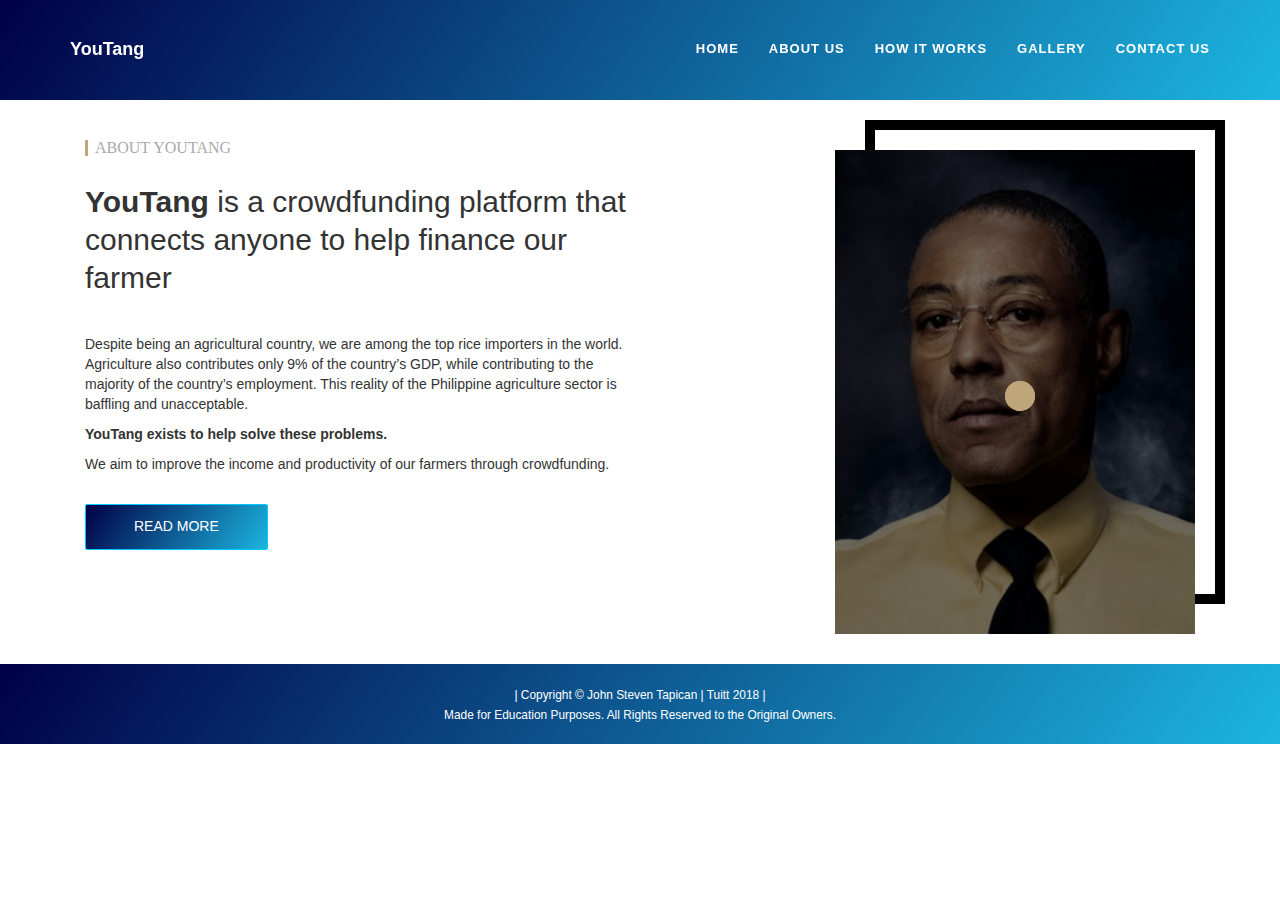
==== about.html @ 4c6a3dea "revision 1" ====
<!doctype html>
<html lang="en">
  <head>
    <!-- Viewport and Charset -->
    <meta charset="utf-8">
    <!-- To ensure proper rendering and touch zooming in Mobile Phones-->
    <meta name="viewport" content="width=device-width,initial-scale=1.0,maximum-scale=1.0, shrink-to-fit=no, maximum-scale=1.0">

    <!-- Ionicons -->
    <link rel="stylesheet" href="assets/fonts/ionicons.min.css">

    <!-- Bootstrap CSS -->
      <!-- Latest compiled and minified CSS -->
      <link rel="stylesheet" href="https://maxcdn.bootstrapcdn.com/bootstrap/3.3.7/css/bootstrap.min.css">

      <!-- jQuery library -->
      <script src="https://ajax.googleapis.com/ajax/libs/jquery/3.3.1/jquery.min.js"></script>

      <!-- Latest compiled JavaScript -->
      <script src="https://maxcdn.bootstrapcdn.com/bootstrap/3.3.7/js/bootstrap.min.js"></script>

    <!-- Font Awesome -->
    <link rel="stylesheet" href="https://use.fontawesome.com/releases/v5.3.1/css/all.css" integrity="sha384-mzrmE5qonljUremFsqc01SB46JvROS7bZs3IO2EmfFsd15uHvIt+Y8vEf7N7fWAU" crossorigin="anonymous">

    <!-- Counter Up jQuery -->
    <script src="assets/js/jquery.waypoints.min.js"></script>
    <script src="assets/js/jquery.counterup.min.js"></script>

    <!-- CSS -->
    <link rel="stylesheet" type="text/css" href="assets/css/style.css">

    <link rel="icon" href="assets/images/favicon.ico" type="image/gif" sizes="16x16">
    <title>YouTang - CAPSTONE 1</title>
  </head>
  <body>

    <!-- NAV BEGIN -->
    <nav class="navbar navbar-fixed-top">
      <div class="container">
        <div class="navbar-header">
          <button class="navbar-toggle" type="button" data-toggle="collapse" data-target="#navi">
            <span class="icon-bar"></span>
            <span class="icon-bar"></span>
            <span class="icon-bar"></span>
          </button>

          <a href="" class="navbar-brand">YouTang</a>
        </div>

        <div class="collapse navbar-collapse" id="navi">
          
          <ul class="nav navbar-nav navbar-right">
            <li><a href="index.html">Home</a></li>
            <li><a href="about.html">About Us</a></li>
            <li><a href="how.html">How it Works</a></li>
            <li><a href="gallery.html">Gallery</a></li>
            <li><a href="contact.html">Contact Us</a></li>            
            <!-- <li><a href="" class="location">Our Location</a></li> -->
          </ul>  
        </div>  

      </div>
    </nav>
    <!-- NAV END -->

   <section id="home" class="header-pages">
   </section>
    
    <!-- ABOUT BEGIN -->
    <section id="about" class="section-padding about-section">
      
      <div class="container">
        <div class="row">
          <div class="col-sm-6">
            <div class="section_title"><br>
              <div class="section_subtitle">About YouTang</div> <br>
              <h2 class="section_main_title"><strong>YouTang</strong> is a crowdfunding platform that connects anyone to help finance our farmer</h2>
            </div>

            <div class="about-item">
              <p>
                Despite being an agricultural country, we are among the top rice importers in the world. Agriculture also contributes only 9% of the country’s GDP, while contributing to the majority of the country’s employment. This reality of the Philippine agriculture sector is baffling and unacceptable.
              </p>
              <p>
                <strong>YouTang exists to help solve these problems.</strong>
              </p>
              <p>
                We aim to improve the income and productivity of our farmers through crowdfunding.
              </p>
              <div class="hgt-20"></div>
              <div class="home-button"><br>
                <a href="index.html" class="btn-color-background">Read More</a>
              </div>      
            </div>
          </div>

          <div class="col-sm-4 col-sm-offset-2">
            <div class="about-box">
              <div class="box-overlay"></div>
              <a href="https://www.youtube.com/watch?v=XONTfRfxdxY" class="videopopup">
                <img src="assets/images/about.jpg" alt="about-image">
                <!-- <br> -->
                <span class="sonar-wrapper">
                  <span class="sonar-emitter">
                    <i class="fa fa-play"></i>
                    <div class="sonar-wave"></div>
                  </span>
                </span>
              </a>
            </div>
          </div>
        </div>
      </div>
    </section>
    <!-- ABOUT END -->

    

    <!-- FOOTER -->
    <footer class="footer-section">
      <div class="footer-body">        
        <div class="footer-content">        
          <small>|  Copyright &copy; John Steven Tapican  |  Tuitt 2018  |</small><br>
          <small>Made for Education Purposes. All Rights Reserved to the Original Owners.</small>
        </div>
      </div>
    </footer>

    <!-- Sticky Header and Nav JS -->
    <script type="text/javascript">
      $(window).scroll(function(){
        var top = $(window).scrollTop();
          if(top>=60){
            $("nav").addClass('secondary');
          }
          else
            if($("nav").hasClass('secondary')){
              $("nav").removeClass('secondary');
            }
      });
    </script>

    <!-- Counterup -->
    <script>
        jQuery(document).ready(function($) {
            $('.counter').counterUp({
                delay: 15,
                time: 2000
            });
        });
    </script>

  </body>
</html>
---- assets/css/style.css ----
*{
	font-family: sans-serif;
	margin: 0;
	padding: 0;
}
*/
body{
	height: 2000px;
}

/*HEADER BEGIN*/

.header-pages{
	background-image: -webkit-linear-gradient(145deg,#1cb5e0 0%,#000046 100%);
	position: relative;
	padding-top: 50px;
	padding-bottom: 50px;
	overflow: hidden;
	z-index: 1;
	margin-bottom: 20px;
}

.header-home{
	background-image: -webkit-linear-gradient(145deg,#1cb5e0 0%,#000046 100%);
	position: relative;
	padding-top: 185px;
	padding-bottom: 180px;
	overflow: hidden;
	z-index: 1;
}

.col-header-text{
	color: white;
	margin-bottom: 20px;
}

.col-header-text h1{
	font-size: 50px;
	line-height: 70px;
	letter-spacing: 0.05px;
	/*font-weight: 300;*/
	color: white;
}

.col-header-text h1 span{
	font-weight: 600;
}

.col-header-text p{
	font-size: 18px;
	line-height: 30px;
	margin: 25px 0 20px;
	text-align: justify;
}

.col-header-img{
	position: relative;
	display: inline-block;
}

.col-header-img img{
	position: absolute;
}

.col-header-img img.img-header-lg{
	right: -60px;
	top: 0px;
	z-index: 20;
}

/*.col-header-img img.img-header-sm{
	right: 62px;
	top: 118px;
	z-index: 20;
}*/



.banner_btn{
	font-size: 14px;
	line-height: 58px;
	text-align: center;
	font-family: tahoma;
	font-weight: 700;
	width: 220px;
	height: 60px;
	display: inline-block;
	text-transform: uppercase;
	border-radius: 50px;
	border: 2px solid transparent;
	transition: all 0.5s linear;
	color: #272929;
	background: white;
	margin-right: 10px; 
}

.banner_btn:hover{
	text-decoration: none;
}

.social{
	margin-top: 10px;
}

.social a{
	color: white;
	font-size: 20px;
	margin-right: 10px;
	margin-left: 20px;
}

@keyframes ani-mouse{
	0%{
		opacity: 1;
		top: 29%;
	}

	15%{
		opacity: 1;
		top: 50%;
	}

	50%{
		opacity: 0;
		top: 50%;
	}

	100%{
		opacity: 0;
		top: 50%;
	}
}

.scroll-btn{
	display: block;
	position: absolute;
	left: 0;
	right: 0;
	text-align: center;
	margin-top: -30px;
}

.scroll-btn > *{
	display: inline-block;
	line-height: 18px;
	font-size: 13px;
	font-weight: normal;
	color: #7C8C8D;
	font-family: tahoma;
	letter-spacing: 2px;
}

.scroll-btn > *:hover,
.scroll-btn > *:focus,
.scroll-btn > *:active,
.scroll-btn > *:active{
	opacity: 0.8;
	filter: alpha(opacity=80)
}

.scroll-btn .mouse{
	position: relative;
	display: block;
	width: 35px;
	height: 55px;
	margin: 0 auto 20px;
	box-sizing: border-box;
	border: 3px solid white;
	border-radius: 23px;
}

.scroll-btn .mouse > *{
	position: absolute;
	display: block;
	top: 29%;
	left: 50%;
	width: 8px;
	height: 8px;
	margin: -4px 0 0 -4px;
	background: white;
	border-radius: 50%;
	animation: ani-mouse 2.5s linear infinite;

}

/*HEADER END*/

/*NAVBAR BEGIN*/
.navbar{
	padding: 24px 10px;
	border-bottom: none !important;
	transition: all 0.5s ease-in-out;
}

.navbar ul li a{
	color: white !important;
	text-transform: uppercase;
	font-weight: 600;
	letter-spacing: 1px;
	font-size: 13px;
	transition: all 0.5s ease-in-out;
	background: transparent !important;
}

.navbar ul li a:hover, .navbar ul li a:focus{
	color: deepskyblue !important;
	background: none !important;
}

.navbar-toggle{
	border: 1px solid white !important;
	color: white !important;
	transition: all 0.5s ease-in;
}

.icon-bar{
	color: white !important;
	background-color: white !important; 
}

.navbar-toggle:hover{
	background-color: deepskyblue !important;
}

.navbar-inverse .navbar-collapse{
	background-color: transparent !important;
}

.location{
	border: 1px solid white;
	border-radius: 50px;
}

.navbar-inverse{
	background-color: transparent !important;
}

.navbar-brand{
	color: white;
	font-weight: bold;
}

.navbar-brand:hover{
	color: white;
}

.secondary{
	background-image: -webkit-linear-gradient(145deg,#1cb5e0 0%,#000046 100%);
	transition: all 0.5s ease-in-out;
}

/*NAVBAR END*/

/*ABOUT BEGIN*/
#about{
	
	margin-left: 30px;
	margin-bottom: 60px;
}

.col-sm-6{
	margin-bottom: 20px;
}

.section_title .section_subtitle{
	margin-bottom: 7px;
	padding-left: 7px;
	font-size: 16px;
	line-height: 1;
	text-transform: uppercase;
	color: #AAAAAA;
	border-left: 3px solid #BFA67A;
	font-size: 700;
	font-family: tahoma; 
}

.section_main_title{
	margin-top: 0;
	margin-bottom: 37px;
	font-size: 30px;
	line-height: 1.27;
	font-weight: 300; 
}

.section_main_title strong{
	font-weight: 600;
}

.about-box{
	-webkit-box-shadow:0 0 0 10px #000000 inset;
	box-shadow:0 0 0 10px #000000 inset;
	margin-right: 0;
	margin-top: 0;
	position: relative;
	display: block;
	/*width: 300px;
	height: 300px;*/
}

.box-overlay{
	position:absolute;
	top: 0;
	left: 0;
	height: 100%;
	width: 100%;
	background-color: #000;
	opacity: 0.5;
	z-index: 3;
	transform: translateY(30px) translateX(-30px);
	-webkit-transform:translateY(30px) translateX(-30px);
}

.about-box .videopopup img{

	transform: translateY(30px) translateX(-30px);
	-webkit-transform: translateY(30px) translateX(-30px);
	width: 100%;
	z-index: 1;
}

.about-box .videopopup{
	position: relative;
}

.sonar-wrapper{
	position: absolute;
	z-index: 9;
	top: 50%;
	left: 50%;
	margin-left: -40px;
	margin-top: 20px;
}

/*.sonar-emitter{
	position: relative;
	margin: 0px auto;
	width: 30px;
	height: 30px;
	border-radius: 50%;
	background-color: #BFA67A;
	text-align: center;
}

.sonar-emitter i{
	z-index: 10;
	font-size: 20px;
	color: white;
	margin-left: 4px;
	line-height: 32px;
}

.sonar-wave{
	position: absolute;
	top: 0;
	left: 0;
	width: 100%;
	border-radius: 9999px;
	background-color: #BFA67A;
	opacity: 0;
	z-index: -1;
	pointer-events: none;
}

.sonar-wave{
	animation: sonarWave 2s linear infinite;
}*/

/*Fixed Animation*/
.sonar-emitter {
    position: absolute;
    margin: 0 auto;
    width: 30px;
    height: 30px;
    border-radius: 50%;
    background-color: #bfa67a;
    text-align: center;
}
 
.sonar-emitter i {
    z-index: 10;
    font-size: 20px;
    color: #fff;
    margin-left: 2px;
    line-height: 32px;
 
}
 
.sonar-wave {
    position: absolute;
    top: 0;
    left: 0;
    height: 30px;
    width: 30px;
    border-radius: 50%;
    background-color: #bfa67a;
    opacity: 1;
    z-index: 1;
    pointer-events: none;
    animation: sonarWave 2s linear infinite;
}

@keyframes sonarWave{
	from{
		opacity: 0.4;
	}
	to{
		transform: scale(3);
		opacity: 0;
	}
}

.btn-color-background{
	-moz-user-select: none;
	background-image: -webkit-linear-gradient(145deg,#1cb5e0 0%,#000046 100%);
	border: 1px solid #00C9FF;
	border-radius: 2px;
	color: #FFFFFF;
	cursor: pointer;
	display: inline-block;
	font-size: 14px;
	line-height: 1.42857;
	margin-bottom: 0;
	padding: 12px 48px;
	text-align: center;
	text-transform: uppercase;
	transition: all 0.5s ease 0s;
	vertical-align: middle;
}

.btn-color-background:hover{
	text-decoration: none;
	color: #272627;
	background: transparent;
}

/*ABOUT END*/

/*SERVICES BEGIN*/
.services-item{
	padding: 0 8px;
}

.services-item span{
	float: left;
	font-size: 45px;
	color: #000046;
	line-height: 45px;
}

.services-single-item{
	margin-left: 65px;
}

.services-heading{
	margin-bottom: 8px;
	padding-bottom: 10px;
	position: relative;
	text-transform: uppercase;
	font-size: 12px;
	font-weight: 600;
}

h5.services-heading:after{
	content: "";
	width: 30px;
	height: 2px;
	background: #BFA67A;
	position: absolute;
	left: 0;
	bottom: 0;
	color: #272727;
}

.gaps{
	margin-top: 50px;
}

/*SERVICES END*/

/*COUNTDOWN BEGIN*/

.stat{
	background: #212121;
	padding-top: 0px;
	padding-bottom: 20px;
	color: white;
	margin-top: 0px;
}

.stat i{
	font-size: 45px;
}

stat-items h2{
	font-weight: bolder;
	font-size: 32px;
	color: darkorange;
}

.stat p{
	font-weight: bold;
	letter-spacing: 1px;
}

/*COUNTDOWN END*/

/*GALLERY BEGIN*/

.farmgallery{
	width: 100%;
	height: 215px;
}

#skills{
	margin-top: 20px;
}

.skillbar{
	position: relative;
	display: block;
	margin: 0 auto 20px;
	width: 100%;
	height: 40px;
	transition: 0.4s linear;
	transition-property: width,background-color;
}

.skillbar-title{
	font-size: 12px;
	color: #555;
	margin-bottom: 5px;
	text-transform: uppercase;
}

.skillbar-bar{
	height: 2px;
	width: 80%;
	background: #000;
	border-radius: 3px;
	float: left;
}

.skill_area p{
	text-align: justify;
	width: 90%;
}

.team-item{
	position: relative;
	margin-top: 20px;
}

.team-item .info{
	padding-top: 0;
	text-align: center;
	color: white;
	position: absolute;
	top: 0;
	right: 0;
	bottom: 0;
	left: 0;
	background: rgba(0,0,0,0.5);
	opacity: 0;
	transition: all .8s;
}

.team-item .info h5{
	font-size: 12px;
	text-transform: uppercase;
	margin-bottom: 50px;
	color: #BFA67A;
	transition: all 0.5s;
}

.team-item:hover .info h5{
	margin-bottom: 10px;
}

.team-item .info h6{
	font-size: 16px;
	margin-bottom: 0px;
	color: #eee;
	transition: all 0.2s;
}

.team-item:hover .info h6{
	margin-bottom: 10px;
}

.team-item:hover .info{
	padding-top: 40%;
}

.text-item .social-icon{
	color: white;
	text-align: center;
	opacity: 0;
	transition: all .5s;
}

.team-item .social-icon span{
	margin: 10px;
	transition: all .7s;
	color: #eee;
}

.team-item:hover .info{
	opacity: 1;
}

.team-item:hover .social-icon{
	opacity: 1;
}

/*GALLERY END*/

/*HOW IT WORKS BEGIN*/
.latest-news-area{
	margin-top: 40px;
}

.latest-news-wrap{
	margin-top: 20px;
	box-shadow: 0px 3px 30px rgba(0,0,0,0.5);
}

.news-img{
	position: relative;
}

.news-img:before{
	position: absolute;
	left: 0;
	top: 0;
	width: 100%;
	height: 100%;
	background: #000;
	content: "";
	opacity: 0;
	transform: scale(.8);
	transition: all 0.5s; 
}

.latest-news-wrap:hover .news-img:before{
	opacity: .5;
	transform: scale(1);
}

.deat{
	background: #F89406 none repeat scroll 0 0;
	height: 70px;
	left: 0;
	position: absolute;
	text-align: center;
	top: 0;
	width: 70px;
	padding: 10px;
}

.deat span{
	display: block;
	color: white;
	font-weight: 700;
	font-size: 16px;
}

.news-content{
	padding: 20px;
	margin-left: 3px;
}

.news-content i{
	font-size: 18px;
	display: inline-block;
}

.news-content .fa{
	padding: 10px 10px;
	cursor: pointer;
}

.news-content .fa-facebook{
	color: #3b5995;
}

.news-content .fa-twitter{
	color: #0084b4;
}

.news-content .fa-linkedin{
	color: #0077b5;
}

.news-content .fa-youtube{
	color: red;
}

.news-content .fa-whatsapp{
	color: #34af23;
}

.news-content p{
	margin-bottom: 15px;
	text-align: justify;
	margin-top: 20px;
}

.news-content a{
	font-size: 14px;
	background-color: #e0ad23;
	padding: 10px 20px;
	color: white;
	transition: all 0.5s ease-in;
}

.news-content a:hover{
	font-size: 14px;
	border: 1px solid #34495e;
	border-top-right-radius: 20px;
	background-color: transparent;
	color: #34495e;
	text-decoration: none;
}

/*HOW IT WORKS END*/

/*CONTACT BEGIN*/

.contact-map{
	padding: 30px 30px;
}

.contact-form{
	padding: 30px 30px;
}

/*CONTACT END*/

/*FOOTER*/
footer{
	display: block;
	background-image: -webkit-linear-gradient(145deg,#1cb5e0 0%,#000046 100%);
	text-align: center;
	color: white;
}

.footer-content{
	padding: 20px;
}
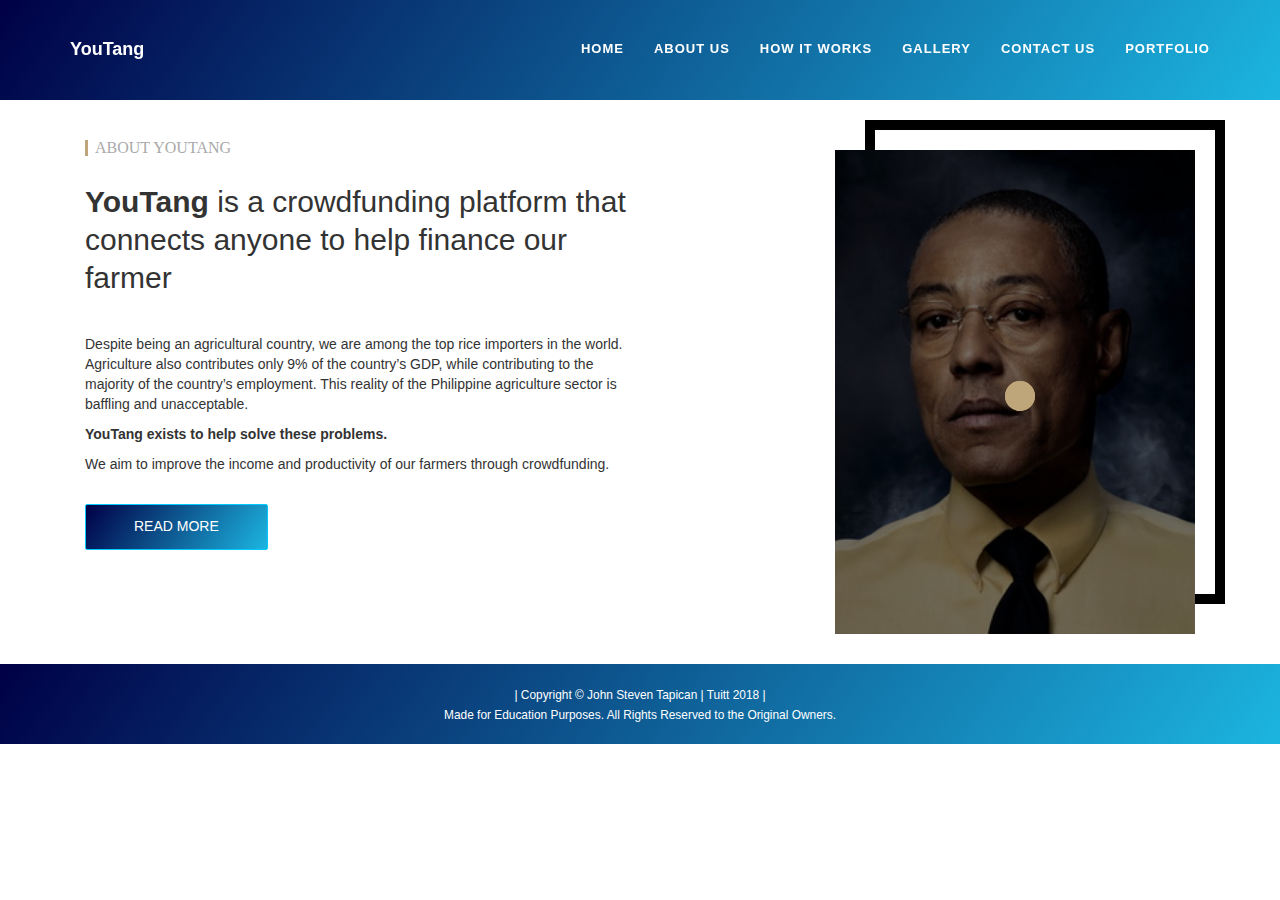
==== commit 06017659: "revision 3" ====
--- a/about.html
+++ b/about.html
@@ -50,11 +50,12 @@
         <div class="collapse navbar-collapse" id="navi">
           
           <ul class="nav navbar-nav navbar-right">
-            <li><a href="index.html">Home</a></li>
+            <li><a href="home.html">Home</a></li>
             <li><a href="about.html">About Us</a></li>
             <li><a href="how.html">How it Works</a></li>
             <li><a href="gallery.html">Gallery</a></li>
-            <li><a href="contact.html">Contact Us</a></li>            
+            <li><a href="contact.html">Contact Us</a></li>
+            <li><a href="index.html">Portfolio</a></li>            
             <!-- <li><a href="" class="location">Our Location</a></li> -->
           </ul>  
         </div>  
@@ -89,7 +90,7 @@
               </p>
               <div class="hgt-20"></div>
               <div class="home-button"><br>
-                <a href="index.html" class="btn-color-background">Read More</a>
+                <a href="home.html" class="btn-color-background">Read More</a>
               </div>      
             </div>
           </div>
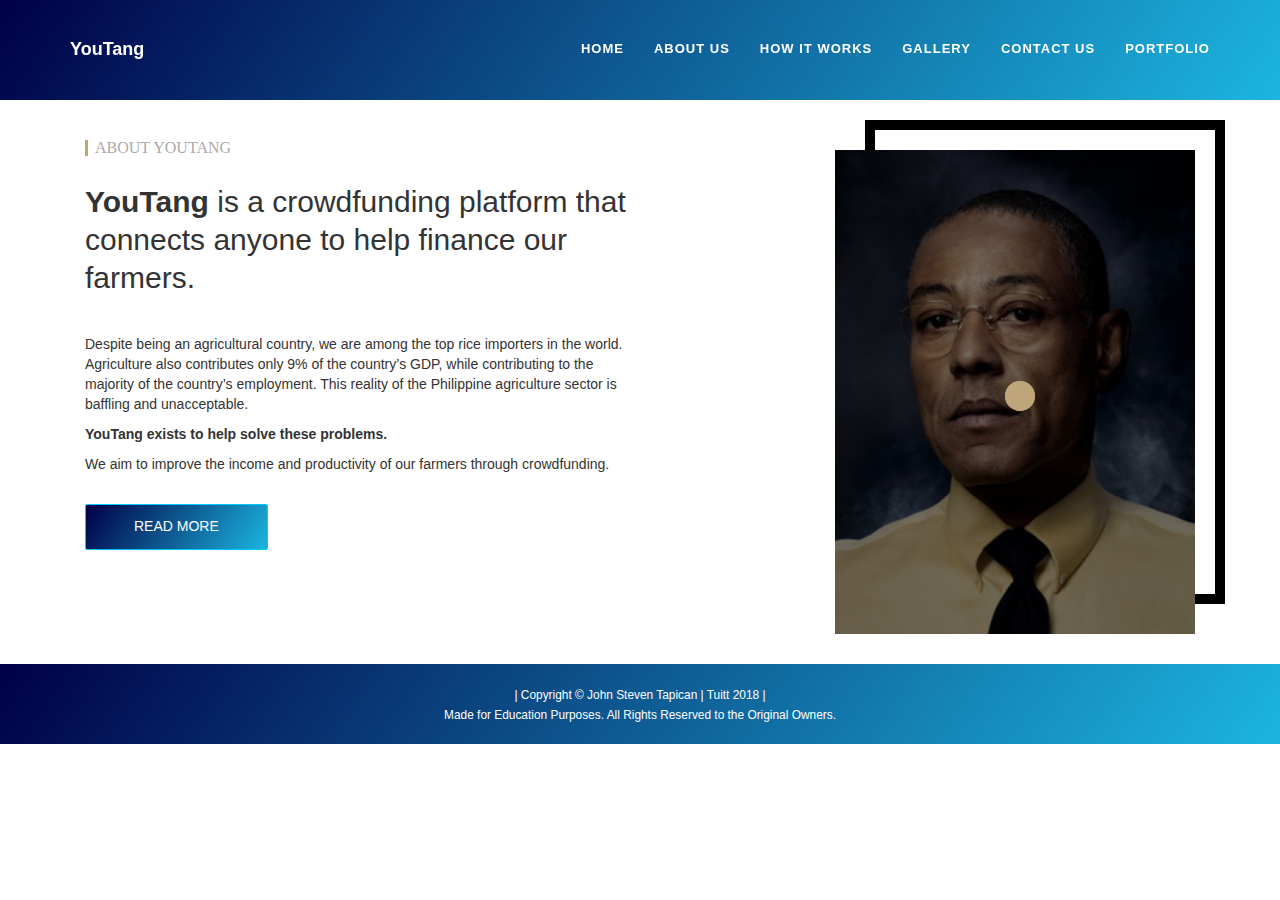
==== commit 9d9364ba: "revision 5" ====
--- a/about.html
+++ b/about.html
@@ -75,7 +75,7 @@
           <div class="col-sm-6">
             <div class="section_title"><br>
               <div class="section_subtitle">About YouTang</div> <br>
-              <h2 class="section_main_title"><strong>YouTang</strong> is a crowdfunding platform that connects anyone to help finance our farmer</h2>
+              <h2 class="section_main_title"><strong>YouTang</strong> is a crowdfunding platform that connects anyone to help finance our farmers.</h2>
             </div>
 
             <div class="about-item">
